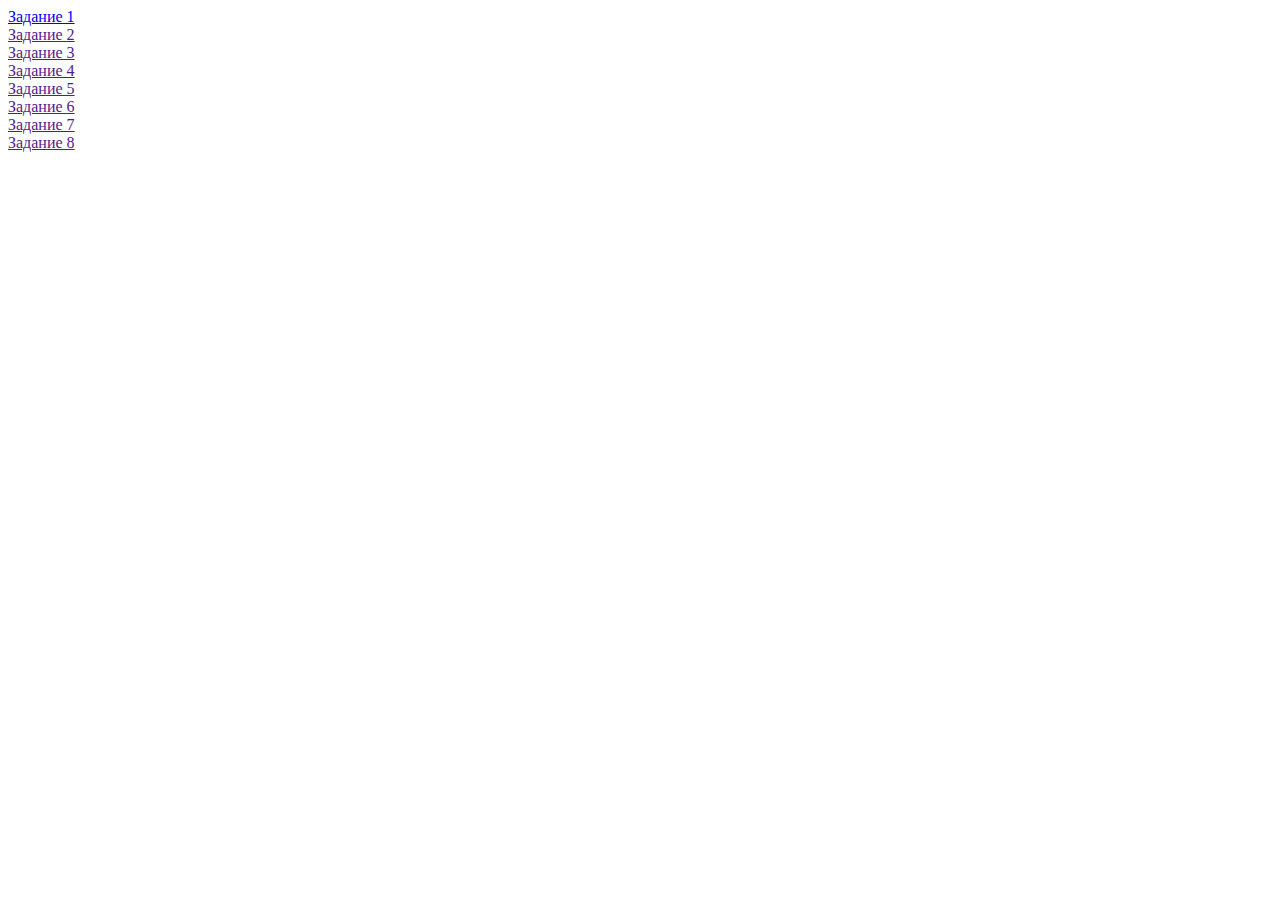
==== index.html @ 57d07c44 "zadanie1" ====
<!DOCTYPE html>
<html lang="en">
<head>
    <meta charset="UTF-8">
    <meta http-equiv="X-UA-Compatible" content="IE=edge">
    <meta name="viewport" content="width=device-width, initial-scale=1.0">
    <link rel="stylesheet" href="css/style.css">
    <title>Лабораторная 10</title>
</head>
<body>
    <div class="line1">
        <div class="button"><a href="zadanie1.html">Задание 1</a></div>
        <div class="button"><a href="">Задание 2</a></div>
        <div class="button"><a href="">Задание 3</a></div>
        <div class="button"><a href="">Задание 4</a></div>
    </div>
    <div class="line2">
        <div class="button"><a href="">Задание 5</a></div>
        <div class="button"><a href="">Задание 6</a></div>
        <div class="button"><a href="">Задание 7</a></div>
        <div class="button"><a href="">Задание 8</a></div>
    </div>
</body>
</html>
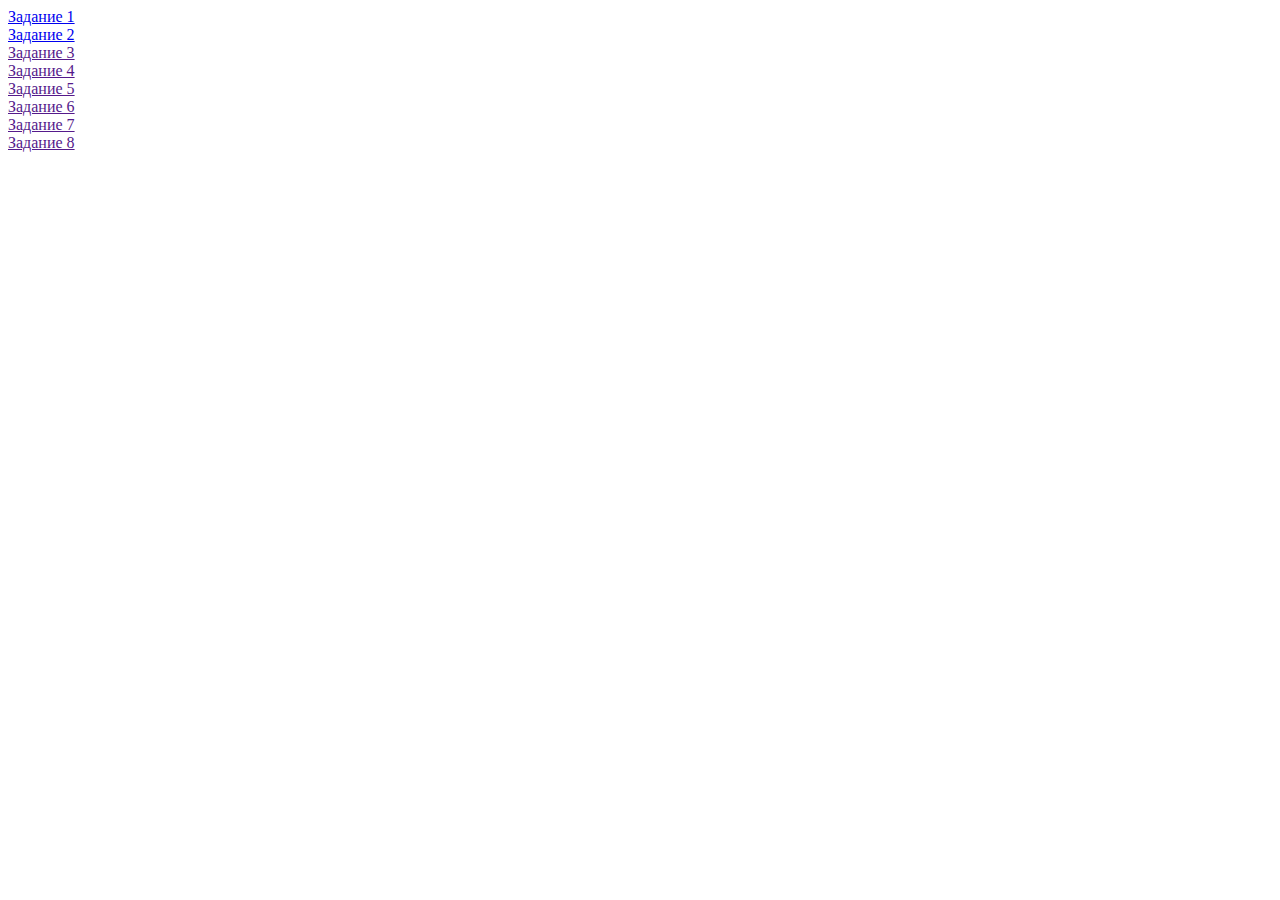
==== commit d69a3b85: "zadanie2" ====
--- a/index.html
+++ b/index.html
@@ -10,7 +10,7 @@
 <body>
     <div class="line1">
         <div class="button"><a href="zadanie1.html">Задание 1</a></div>
-        <div class="button"><a href="">Задание 2</a></div>
+        <div class="button"><a href="zadanie2.html">Задание 2</a></div>
         <div class="button"><a href="">Задание 3</a></div>
         <div class="button"><a href="">Задание 4</a></div>
     </div>
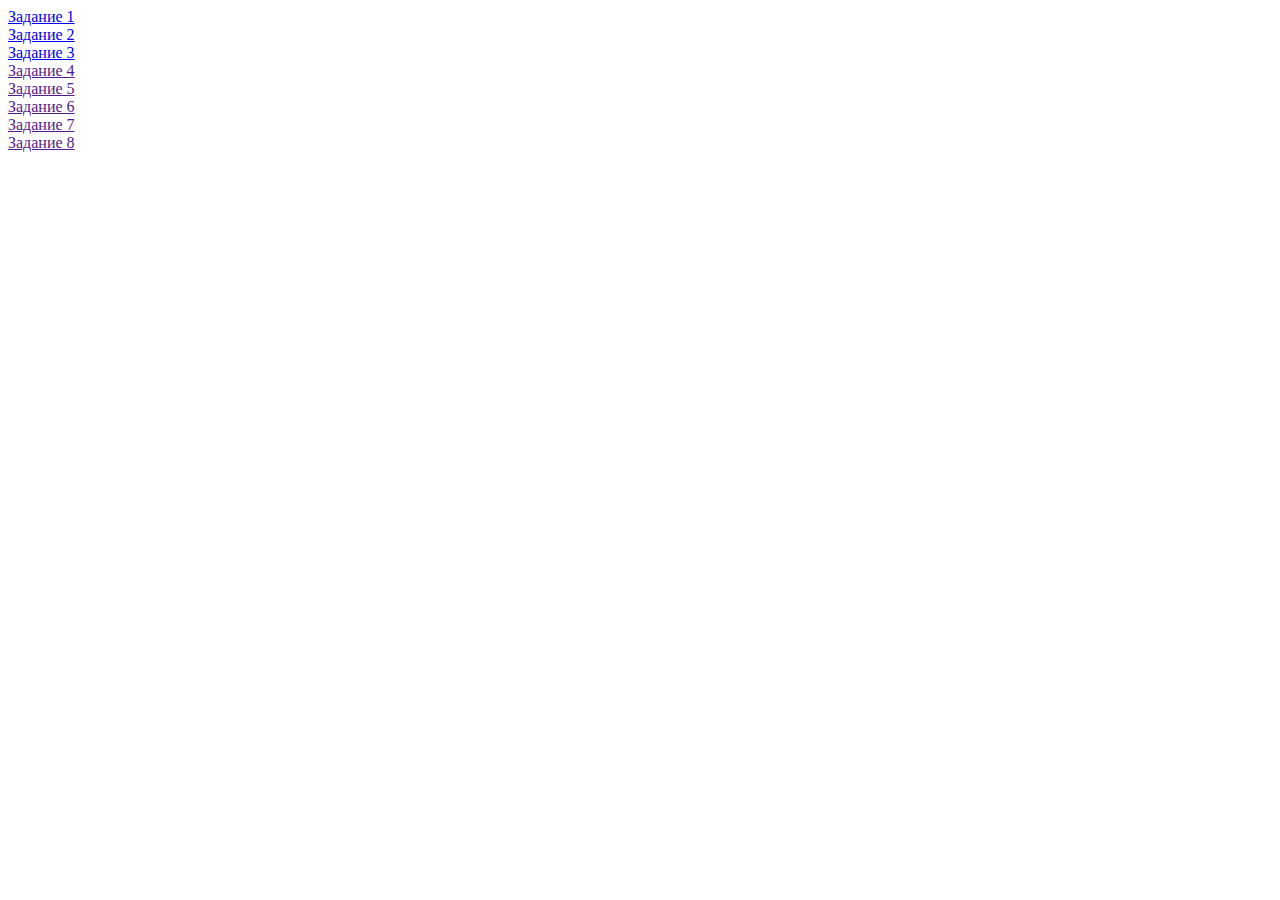
==== commit e3b79024: "zadanie3" ====
--- a/index.html
+++ b/index.html
@@ -11,7 +11,7 @@
     <div class="line1">
         <div class="button"><a href="zadanie1.html">Задание 1</a></div>
         <div class="button"><a href="zadanie2.html">Задание 2</a></div>
-        <div class="button"><a href="">Задание 3</a></div>
+        <div class="button"><a href="zadanie3.html">Задание 3</a></div>
         <div class="button"><a href="">Задание 4</a></div>
     </div>
     <div class="line2">
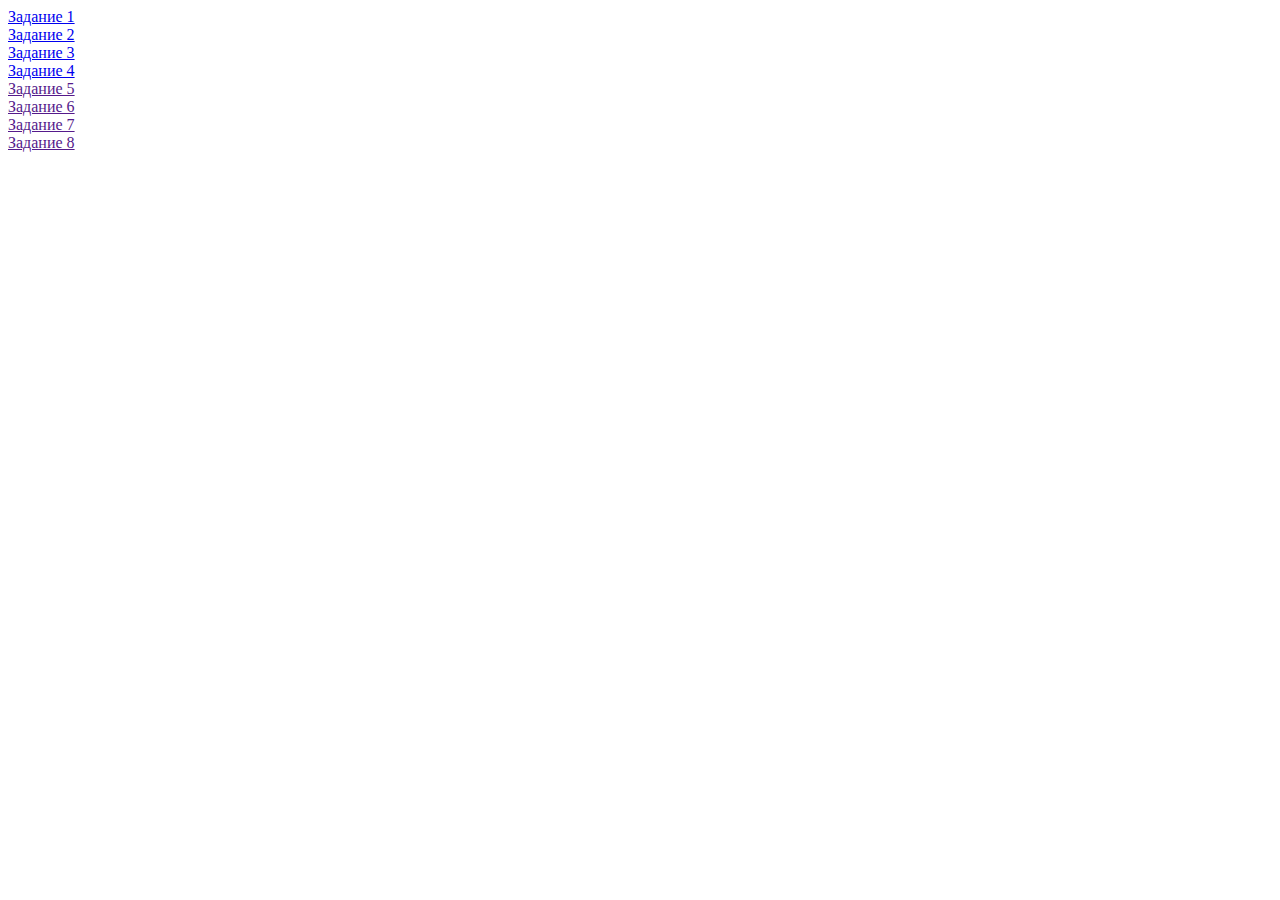
==== commit 5071cf30: "zadanie4" ====
--- a/index.html
+++ b/index.html
@@ -12,7 +12,7 @@
         <div class="button"><a href="zadanie1.html">Задание 1</a></div>
         <div class="button"><a href="zadanie2.html">Задание 2</a></div>
         <div class="button"><a href="zadanie3.html">Задание 3</a></div>
-        <div class="button"><a href="">Задание 4</a></div>
+        <div class="button"><a href="zadanie4.html">Задание 4</a></div>
     </div>
     <div class="line2">
         <div class="button"><a href="">Задание 5</a></div>
